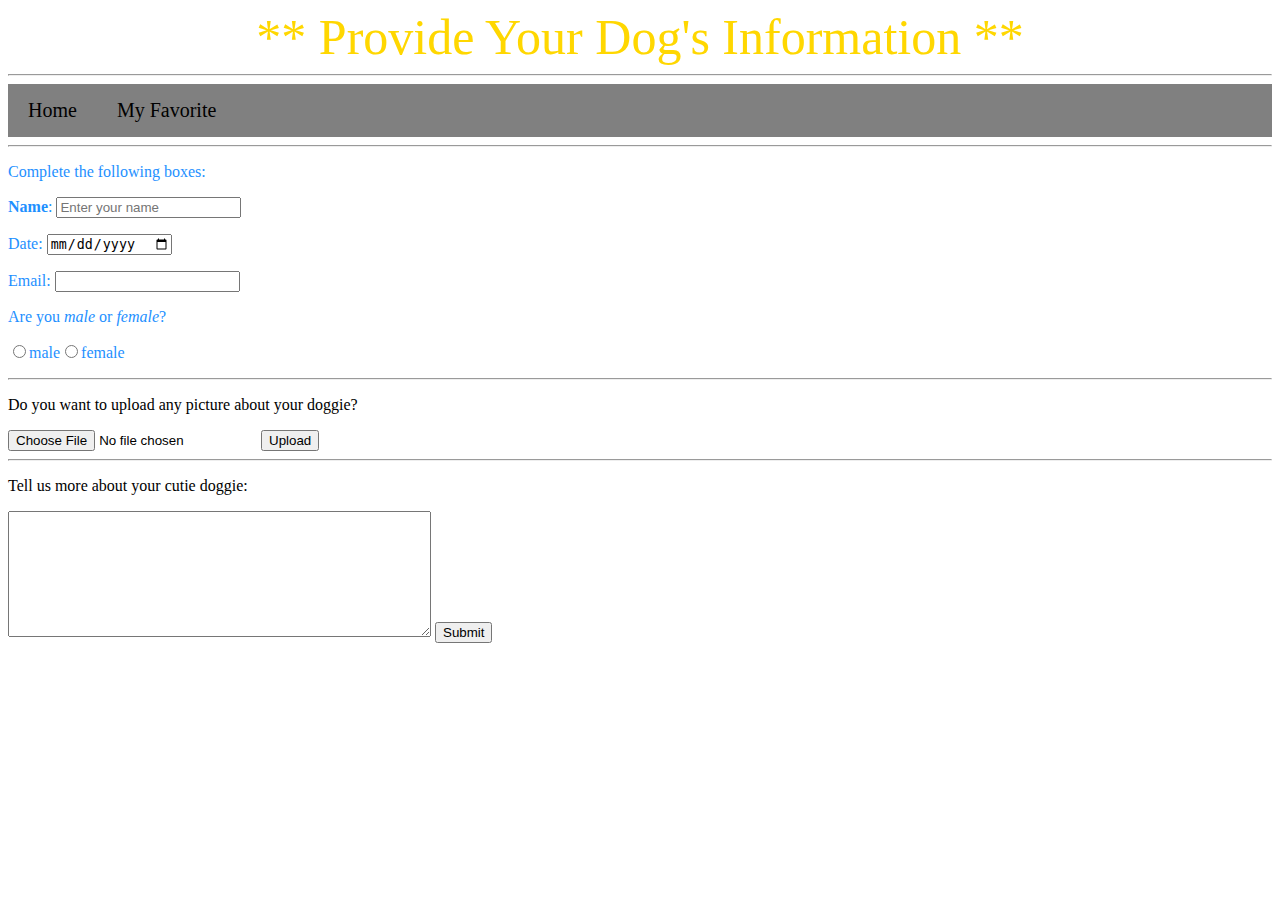
==== contactUs.html @ a67705f6 "testing final" ====
<html>
	<head>
		<link rel="stylesheet" type="text/css" href="style.css">
		<meta charset="utf-8">
		<meta name="description" content="Submit the information of your dog">
		<meta name="viewport" content="width=device-width, initial-scale=1.0">
		<meta name="keywords" content="website devlopment, HTML, CSS">
		<meta name="author" content="Mun">
		<title>Contact Us</title>
	</head>
	<body>
		<header>
			<t>** Provide Your Dog's Information **</t>
			<hr>
			<nav>
				<div class="navAlign">
					<ul class="listFormat">
						<li>
							<a href="galleryHome.html">Home</a>
						</li>
						<li>
							<a class="navDropDown" href="javascript:void(0)" class="dropBtn">My Favorite</a>
							<div class="dropDownContent">
								<a href="LabradorRetriever.html">Labrador Retriever</a> <!-- clickable link -->
								<a href="Pomeranian.html">Pomeranian</a>
								<a href="Pug.html">Pug</a>
							</div>
						</li>
					</ul>
				</div>
			</nav>
			<hr>
		</header>
		<section>
			<form class="formStyle">
				<p>Complete the following boxes:</p>
				<p><strong>Name</strong>: <input type="text" placeholder="Enter your name" required/><br/></p>
				<p>Date: <input type="date"/><br/></p>
				<p>Email: <input type="email" name="email" required/><br/></p>
				<p>Are you <em>male</em> or <em>female</em>?<br/></p>
				<p><input name="gender" type="radio"/>male<input name="gender" type="radio"/>female<br/></p>
			</form>
			<hr>
			<p> Do you want to upload any picture about your doggie?<br/></p>
			<input type="file" name="doggiePicture"/><button type="button" name="uploadButton" onclick="alert('Successfully uploaded')">Upload</button><br/>
			<hr>
			<p>Tell us more about your cutie doggie:<br></p>
			<textarea name="name" rows="8" cols="50"></textarea>
			<button type="button" name="submitButton" onclick="alert('Sent')">Submit</button>
		</section>
	</body>
</html>
---- style.css ----
nav {
	overflow: hidden;
	background-color: Gray;
}

.navAlign a {
	float: left;
	font-size: 20px;
	text-align: center;
	text-decoration: none;
	padding: 15px 20px;
	color: black;
}

.navDropDown {
	float: left;
	overflow: hidden;
}

.navDropDown .dropButton {
	border: none;
	outline: none;
	color: black;
	margin: 0;
	background-color: inherit;
	font-family: inherit;
	font-size: 20px;
	padding:15px 20px;
}

.dropDownContent {
	display: none;
	position: absolute;
	background-color: White;
}

.listFormat {
	list-style-type: none;
	margin: 0;
	padding: 0;
	overflow: hidden;
}

.navAlign a:hover, .navDropDown:hover .dropButton {
	background-color: DarkViolet;
}

.dropDownContent a:hover {
	background-color: Violet;
}

.navDropDown:hover .dropDownContent {
	display: block;
}

#home {
	background-color: Black;
}

t {
	display: block;
	margin: 0 auto;
	color: Gold;
	text-align: center;
	font-size: 50px;
}

h1 {
	color: Orange;
	font-size: 25px;
}

h2 {
	color: #5FFB17;
	font-size: 25px;
}

h3 {
	color: DarkBlue;
	font-size: 25px;
}

#type {
	color: Yellow;
}

#fastest {
	color: #FFF380
}	

#lifespan {
	color: Blue;
}

.formStyle {
	color: DodgerBlue;
}

.footer {
	color: #0048BA;
	text-align: center;
}
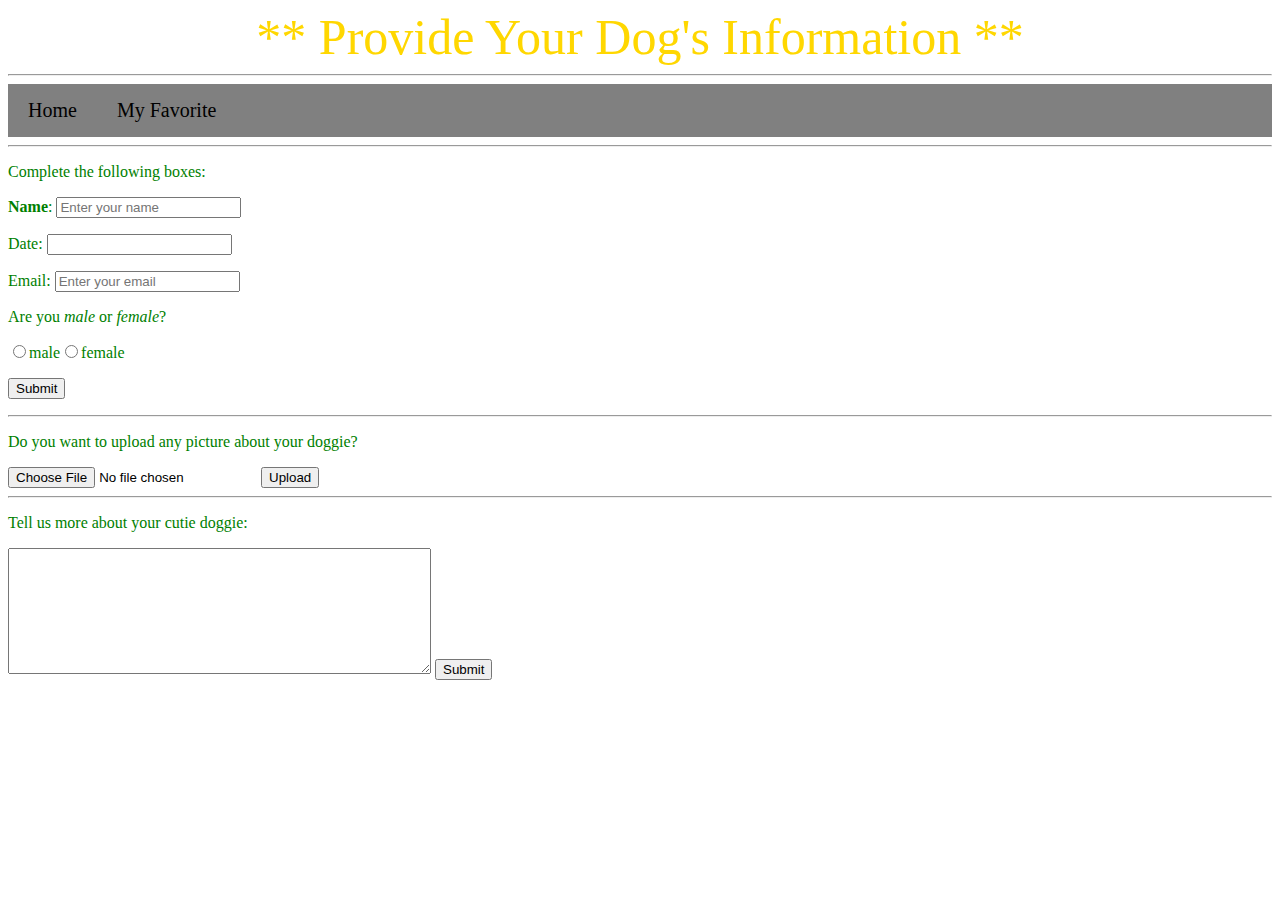
==== commit fd2ce3c9: "Mini project 2 final version" ====
--- a/contactUs.html
+++ b/contactUs.html
@@ -6,6 +6,9 @@
 		<meta name="viewport" content="width=device-width, initial-scale=1.0">
 		<meta name="keywords" content="website devlopment, HTML, CSS">
 		<meta name="author" content="Mun">
+		<script src="jquery-3.4.1.js"></script>
+		<script src="jquery-ui.js"></script>
+		<script src="myJQuery.js"></script>
 		<title>Contact Us</title>
 	</head>
 	<body>
@@ -19,11 +22,12 @@
 							<a href="galleryHome.html">Home</a>
 						</li>
 						<li>
-							<a class="navDropDown" href="javascript:void(0)" class="dropBtn">My Favorite</a>
-							<div class="dropDownContent">
-								<a href="LabradorRetriever.html">Labrador Retriever</a> <!-- clickable link -->
-								<a href="Pomeranian.html">Pomeranian</a>
-								<a href="Pug.html">Pug</a>
+							<div class="navDropDown"> 
+							<button class="dropButton">My Favorite</button>
+								<div class="dropDownContent">
+									<a href="LabradorRetriever.html">Labrador Retriever</a> <!-- clickable link -->
+									<a href="Pomeranian.html">Pomeranian</a>
+									<a href="Pug.html">Pug</a>
 							</div>
 						</li>
 					</ul>
@@ -34,15 +38,16 @@
 		<section>
 			<form class="formStyle">
 				<p>Complete the following boxes:</p>
-				<p><strong>Name</strong>: <input type="text" placeholder="Enter your name" required/><br/></p>
-				<p>Date: <input type="date"/><br/></p>
-				<p>Email: <input type="email" name="email" required/><br/></p>
+				<p><strong>Name</strong>: <input type="text" placeholder="Enter your name" required><br/></p>
+				<p>Date: <input type="text" id="datePicker" required><br/></p>
+				<p>Email: <input type="email" name="email" placeholder="Enter your email" required><br/></p>
 				<p>Are you <em>male</em> or <em>female</em>?<br/></p>
-				<p><input name="gender" type="radio"/>male<input name="gender" type="radio"/>female<br/></p>
+				<p><input name="gender" type="radio">male<input name="gender" type="radio">female<br/></p>
+				<input type="submit" value="Submit">
 			</form>
 			<hr>
 			<p> Do you want to upload any picture about your doggie?<br/></p>
-			<input type="file" name="doggiePicture"/><button type="button" name="uploadButton" onclick="alert('Successfully uploaded')">Upload</button><br/>
+			<input type="file" name="doggiePicture"><button type="button" name="uploadButton" onclick="alert('Successfully Uploaded')">Upload</button><br/>
 			<hr>
 			<p>Tell us more about your cutie doggie:<br></p>
 			<textarea name="name" rows="8" cols="50"></textarea>
--- a/style.css
+++ b/style.css
@@ -20,7 +20,7 @@
 .navDropDown .dropButton {
 	border: none;
 	outline: none;
-	color: black;
+	color: Black;
 	margin: 0;
 	background-color: inherit;
 	font-family: inherit;
@@ -31,7 +31,7 @@
 .dropDownContent {
 	display: none;
 	position: absolute;
-	background-color: White;
+	background-color: Lavender;
 }
 
 .listFormat {
@@ -53,6 +53,29 @@
 	display: block;
 }
 
+.mouseHover {
+	background-color: Yellow;
+	width: 250px;
+	padding: 10px;
+	text-align: center;
+}
+
+.ui-accordion-header.ui-state-active {
+	background-color: White;
+}
+
+.ui-accordion-header {
+	background-color: Lightslategray;
+	width: 250px;
+	padding: 10px;
+	text-align: center;
+}
+
+.ui-datepicker {
+	background: Yellow;
+	color: Blue;
+}
+
 #home {
 	background-color: Black;
 }
@@ -63,6 +86,10 @@
 	color: Gold;
 	text-align: center;
 	font-size: 50px;
+}
+
+p {
+	color: Green;
 }
 
 h1 {
@@ -78,6 +105,12 @@
 h3 {
 	color: DarkBlue;
 	font-size: 25px;
+}
+
+h4 {
+	color: white;
+	font-size: 30px;
+	text-decoration: underline;
 }
 
 #type {
@@ -98,5 +131,6 @@
 
 .footer {
 	color: #0048BA;
+	font-size: 20px;
 	text-align: center;
 }
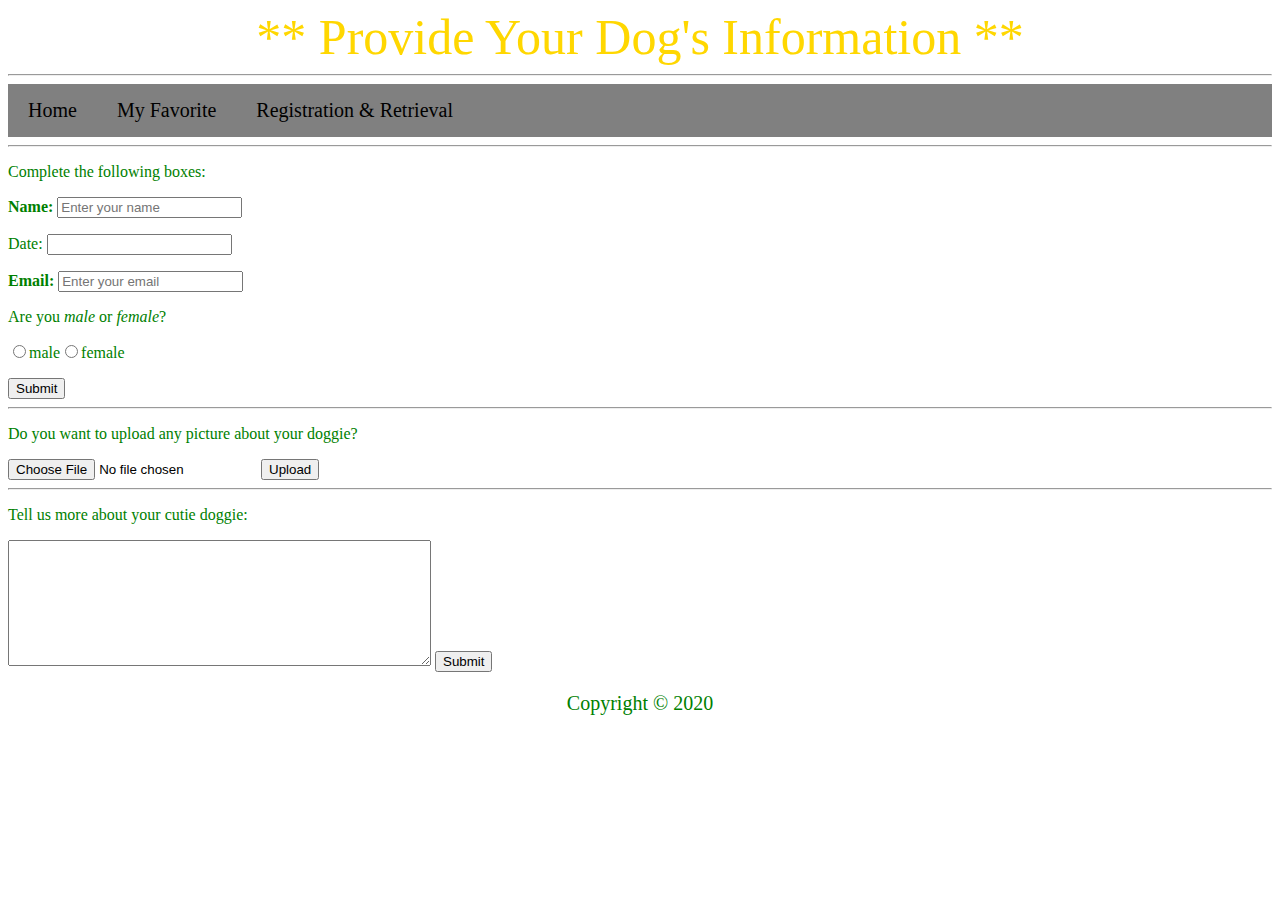
==== commit 374bc9d1: "Mini project 3 - Testing 1" ====
--- a/contactUs.html
+++ b/contactUs.html
@@ -1,3 +1,4 @@
+<!DOCTYPE html>
 <html>
 	<head>
 		<link rel="stylesheet" type="text/css" href="style.css">
@@ -30,6 +31,9 @@
 									<a href="Pug.html">Pug</a>
 							</div>
 						</li>
+						<li>
+							<a href="accountRegistration.html">Registration & Retrieval</a>
+						</li>
 					</ul>
 				</div>
 			</nav>
@@ -38,9 +42,9 @@
 		<section>
 			<form class="formStyle">
 				<p>Complete the following boxes:</p>
-				<p><strong>Name</strong>: <input type="text" placeholder="Enter your name" required><br/></p>
+				<p><strong>Name:</strong> <input type="text" placeholder="Enter your name" required><br/></p>
 				<p>Date: <input type="text" id="datePicker" required><br/></p>
-				<p>Email: <input type="email" name="email" placeholder="Enter your email" required><br/></p>
+				<p><strong>Email:</strong> <input type="email" name="email" placeholder="Enter your email" required><br/></p>
 				<p>Are you <em>male</em> or <em>female</em>?<br/></p>
 				<p><input name="gender" type="radio">male<input name="gender" type="radio">female<br/></p>
 				<input type="submit" value="Submit">
@@ -53,5 +57,8 @@
 			<textarea name="name" rows="8" cols="50"></textarea>
 			<button type="button" name="submitButton" onclick="alert('Sent')">Submit</button>
 		</section>
+		<footer class="footer">
+			<p>Copyright &copy; 2020</p>
+		</footer>
 	</body>
 </html>--- a/style.css
+++ b/style.css
@@ -108,7 +108,7 @@
 }
 
 h4 {
-	color: white;
+	color: White;
 	font-size: 30px;
 	text-decoration: underline;
 }
